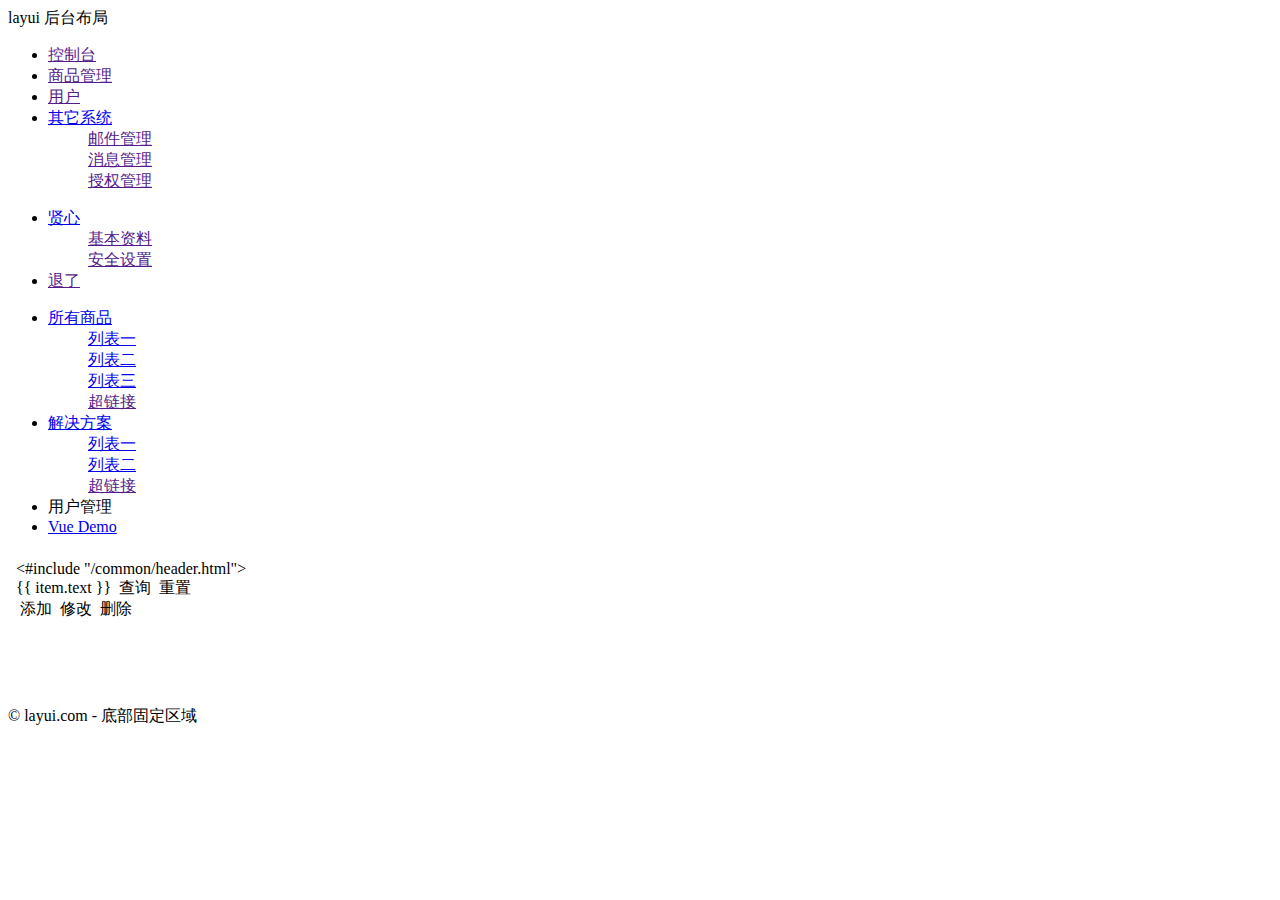
==== frame-admin/src/main/resources/templates/index.html @ 09e865cd "use iview UI" ====
<!DOCTYPE html>
<html>
<head>
<meta charset="utf-8">
<meta name="viewport" content="width=device-width, initial-scale=1, maximum-scale=1">
<title>layout 后台大布局 - Layui</title>
<link rel="stylesheet" href="/plugins/layui/css/layui.css">
<link rel="stylesheet" href="/css/style.css">
</head>
<body class="layui-layout-body">
	<div class="layui-layout layui-layout-admin">
		<div class="layui-header">
			<div class="layui-logo">layui 后台布局</div>
			<ul class="layui-nav layui-layout-left">
				<li class="layui-nav-item"><a href="">控制台</a></li>
				<li class="layui-nav-item"><a href="">商品管理</a></li>
				<li class="layui-nav-item"><a href="">用户</a></li>
				<li class="layui-nav-item">
					<a href="javascript:;">其它系统</a>
					<dl class="layui-nav-child">
						<dd>
							<a href="">邮件管理</a>
						</dd>
						<dd>
							<a href="">消息管理</a>
						</dd>
						<dd>
							<a href="">授权管理</a>
						</dd>
					</dl>
				</li>
			</ul>
			<ul class="layui-nav layui-layout-right">
				<li class="layui-nav-item">
				<a href="javascript:;">贤心</a>
				<dl class="layui-nav-child">
					<dd>
						<a href="">基本资料</a>
					</dd>
					<dd>
						<a href="">安全设置</a>
					</dd>
				</dl>
				</li>
				<li class="layui-nav-item"><a href="">退了</a></li>
			</ul>
		</div>

		<div class="layui-side layui-bg-black">
			<div class="layui-side-scroll">
				<!-- 左侧导航区域（可配合layui已有的垂直导航） -->
				<ul class="layui-nav layui-nav-tree">
					<li class="layui-nav-item">
					<a class="" href="javascript:;">所有商品</a>
						<dl class="layui-nav-child">
							<dd>
								<a href="javascript:;">列表一</a>
							</dd>
							<dd>
								<a href="javascript:;">列表二</a>
							</dd>
							<dd>
								<a href="javascript:;">列表三</a>
							</dd>
							<dd>
								<a href="">超链接</a>
							</dd>
						</dl></li>
					<li class="layui-nav-item"><a href="javascript:;">解决方案</a>
						<dl class="layui-nav-child">
							<dd>
								<a href="javascript:;">列表一</a>
							</dd>
							<dd>
								<a href="javascript:;">列表二</a>
							</dd>
							<dd>
								<a href="">超链接</a>
							</dd>
						</dl></li>
					<li class="layui-nav-item"><a data-url="user/user.html">用户管理</a></li>
					<li class="layui-nav-item"><a href="sys/vueForm.html">Vue Demo</a></li>
				</ul>
			</div>
		</div>

		<div class="layui-body">
			<iframe src="sys/user.html" frameborder="0" class="mainframe" id="mainframe"></iframe>
		</div>

		<div class="layui-footer">
			<!-- 底部固定区域 -->
			© layui.com - 底部固定区域
		</div>
	</div>
	<script src="plugins/layui/layui.js"></script>
	<script>
		layui.use('element', function() {
			var element = layui.element;
			var $ = layui.$;
			
			$("[data-url]").click(function () {
				var src = $(this).attr("data-url");
				if (src) {
					$("#mainframe").attr("src", src);
				}
			});
			
		});
	</script>
</body>
</html>
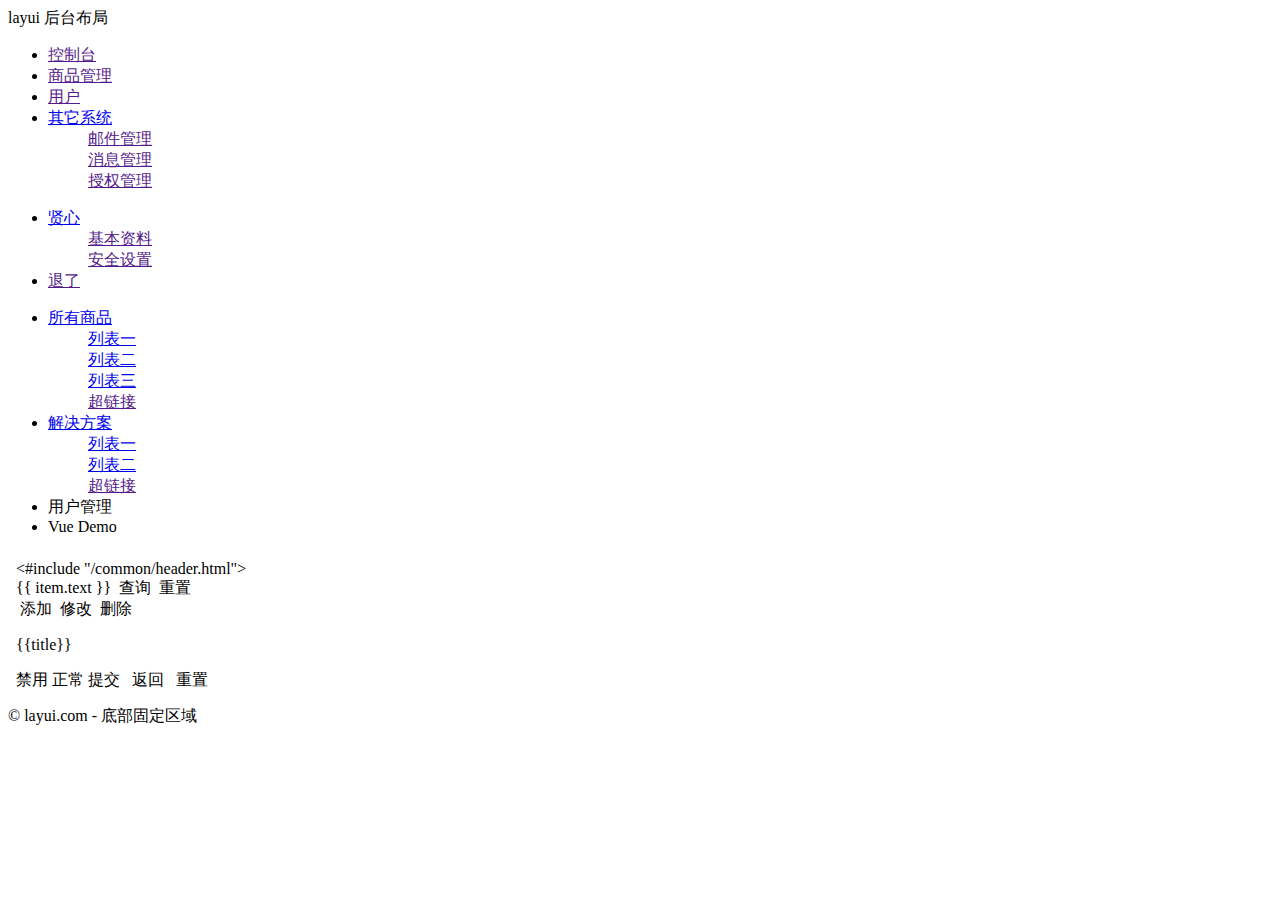
==== commit 4e859b3c: "demo" ====
--- a/frame-admin/src/main/resources/templates/index.html
+++ b/frame-admin/src/main/resources/templates/index.html
@@ -78,14 +78,14 @@
 								<a href="">超链接</a>
 							</dd>
 						</dl></li>
-					<li class="layui-nav-item"><a data-url="user/user.html">用户管理</a></li>
-					<li class="layui-nav-item"><a href="sys/vueForm.html">Vue Demo</a></li>
+					<li class="layui-nav-item"><a data-url="sys/user.html">用户管理</a></li>
+					<li class="layui-nav-item"><a data-url="sys/vueDemo.html">Vue Demo</a></li>
 				</ul>
 			</div>
 		</div>
 
 		<div class="layui-body">
-			<iframe src="sys/user.html" frameborder="0" class="mainframe" id="mainframe"></iframe>
+			<iframe src="sys/vueDemo.html" frameborder="0" class="mainframe" id="mainframe"></iframe>
 		</div>
 
 		<div class="layui-footer">
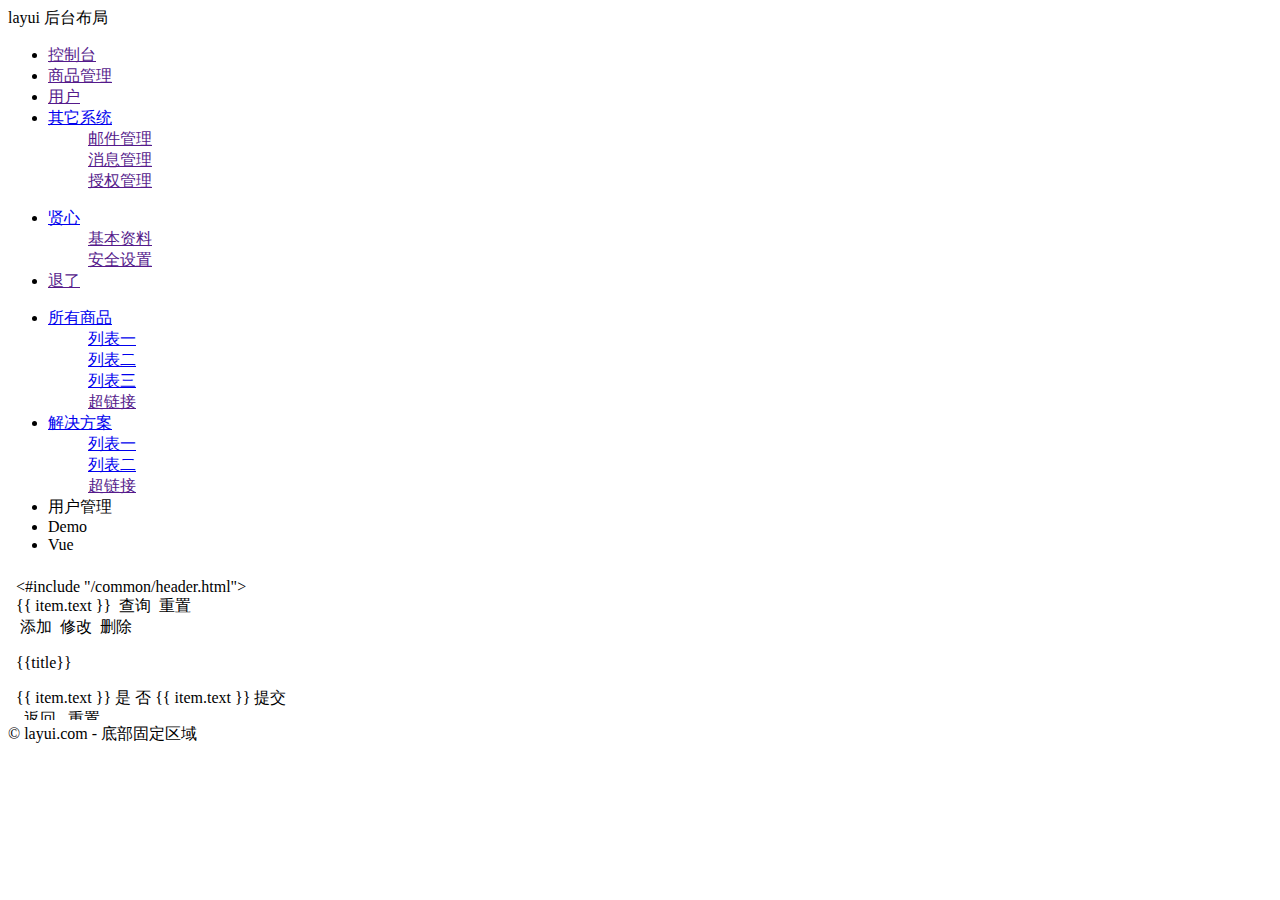
==== commit 687ff1dc: "1" ====
--- a/frame-admin/src/main/resources/templates/index.html
+++ b/frame-admin/src/main/resources/templates/index.html
@@ -79,13 +79,14 @@
 							</dd>
 						</dl></li>
 					<li class="layui-nav-item"><a data-url="sys/user.html">用户管理</a></li>
-					<li class="layui-nav-item"><a data-url="sys/vueDemo.html">Vue Demo</a></li>
+					<li class="layui-nav-item"><a data-url="sys/demo.html">Demo</a></li>
+					<li class="layui-nav-item"><a data-url="sys/vue.html">Vue</a></li>
 				</ul>
 			</div>
 		</div>
 
 		<div class="layui-body">
-			<iframe src="sys/vueDemo.html" frameborder="0" class="mainframe" id="mainframe"></iframe>
+			<iframe src="sys/demo.html" frameborder="0" class="mainframe" id="mainframe"></iframe>
 		</div>
 
 		<div class="layui-footer">
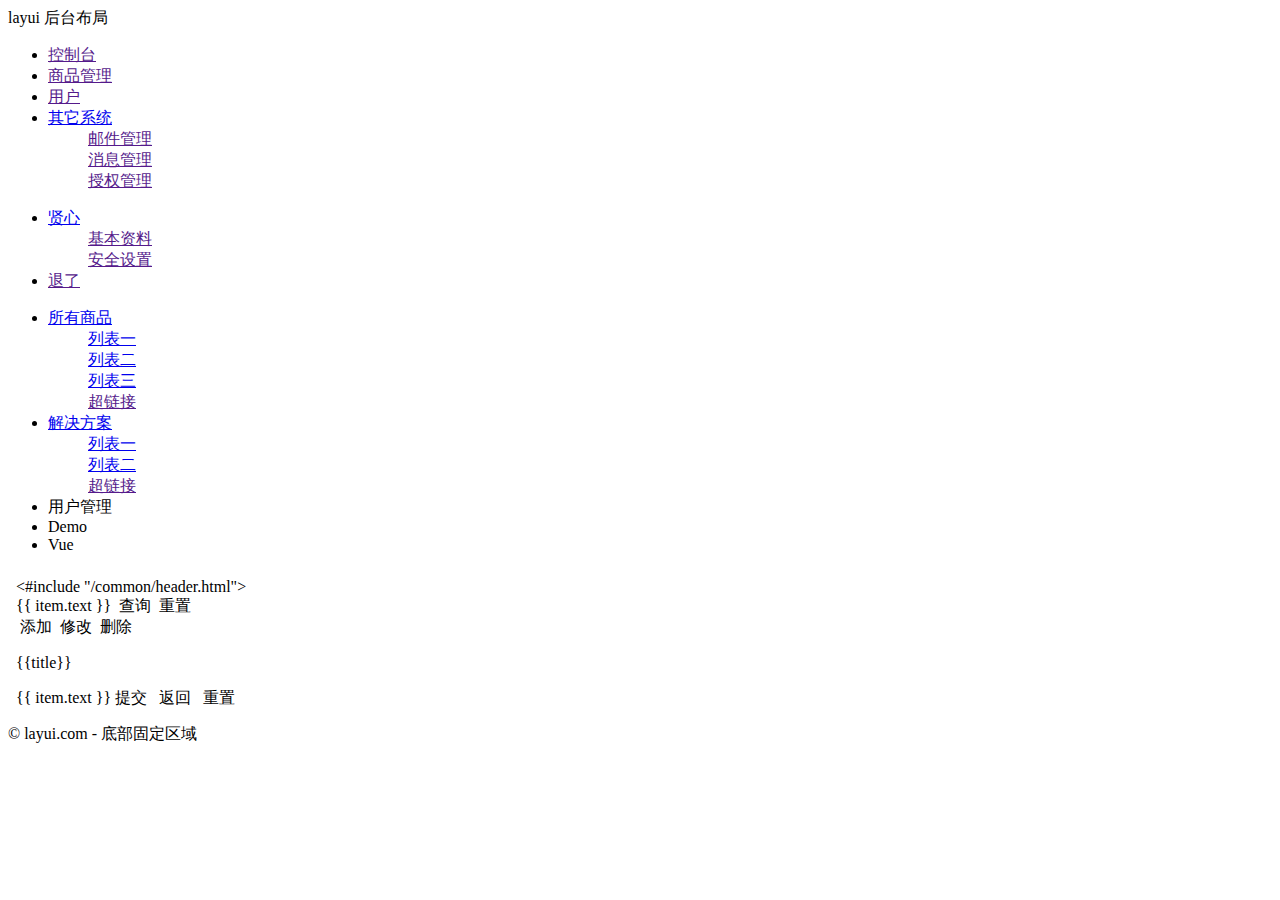
==== commit 9f6d1e95: "page" ====
--- a/frame-admin/src/main/resources/templates/index.html
+++ b/frame-admin/src/main/resources/templates/index.html
@@ -86,7 +86,7 @@
 		</div>
 
 		<div class="layui-body">
-			<iframe src="sys/demo.html" frameborder="0" class="mainframe" id="mainframe"></iframe>
+			<iframe src="sys/user.html" frameborder="0" class="mainframe" id="mainframe"></iframe>
 		</div>
 
 		<div class="layui-footer">
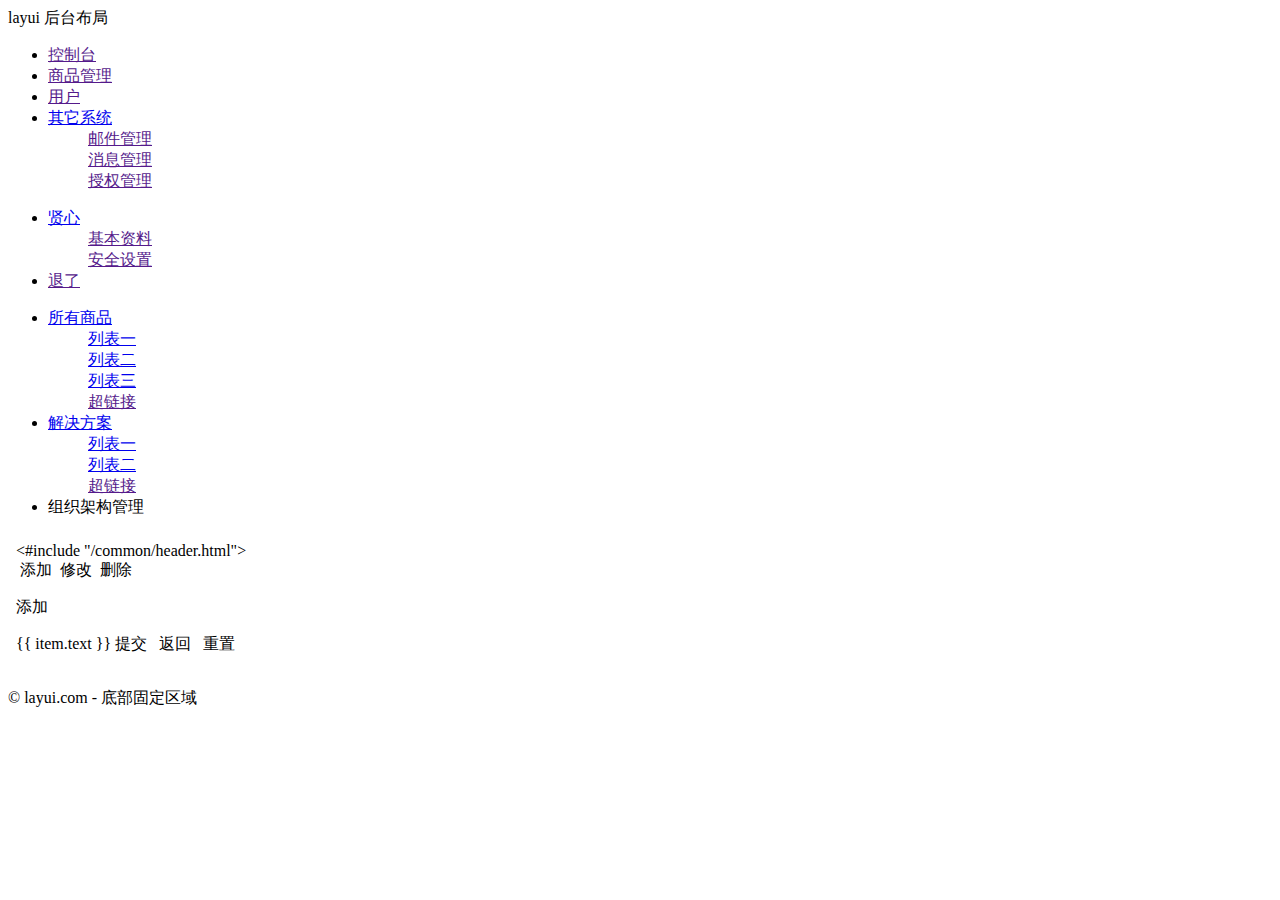
==== commit ccfc90a8: "zzbm" ====
--- a/frame-admin/src/main/resources/templates/index.html
+++ b/frame-admin/src/main/resources/templates/index.html
@@ -78,15 +78,18 @@
 								<a href="">超链接</a>
 							</dd>
 						</dl></li>
+					<!-- 
 					<li class="layui-nav-item"><a data-url="sys/user.html">用户管理</a></li>
 					<li class="layui-nav-item"><a data-url="sys/demo.html">Demo</a></li>
 					<li class="layui-nav-item"><a data-url="sys/vue.html">Vue</a></li>
+					 -->
+					<li class="layui-nav-item"><a data-url="sys/zzbm.html">组织架构管理</a></li>
 				</ul>
 			</div>
 		</div>
 
 		<div class="layui-body">
-			<iframe src="sys/user.html" frameborder="0" class="mainframe" id="mainframe"></iframe>
+			<iframe src="sys/zzbm.html" frameborder="0" class="mainframe" id="mainframe"></iframe>
 		</div>
 
 		<div class="layui-footer">
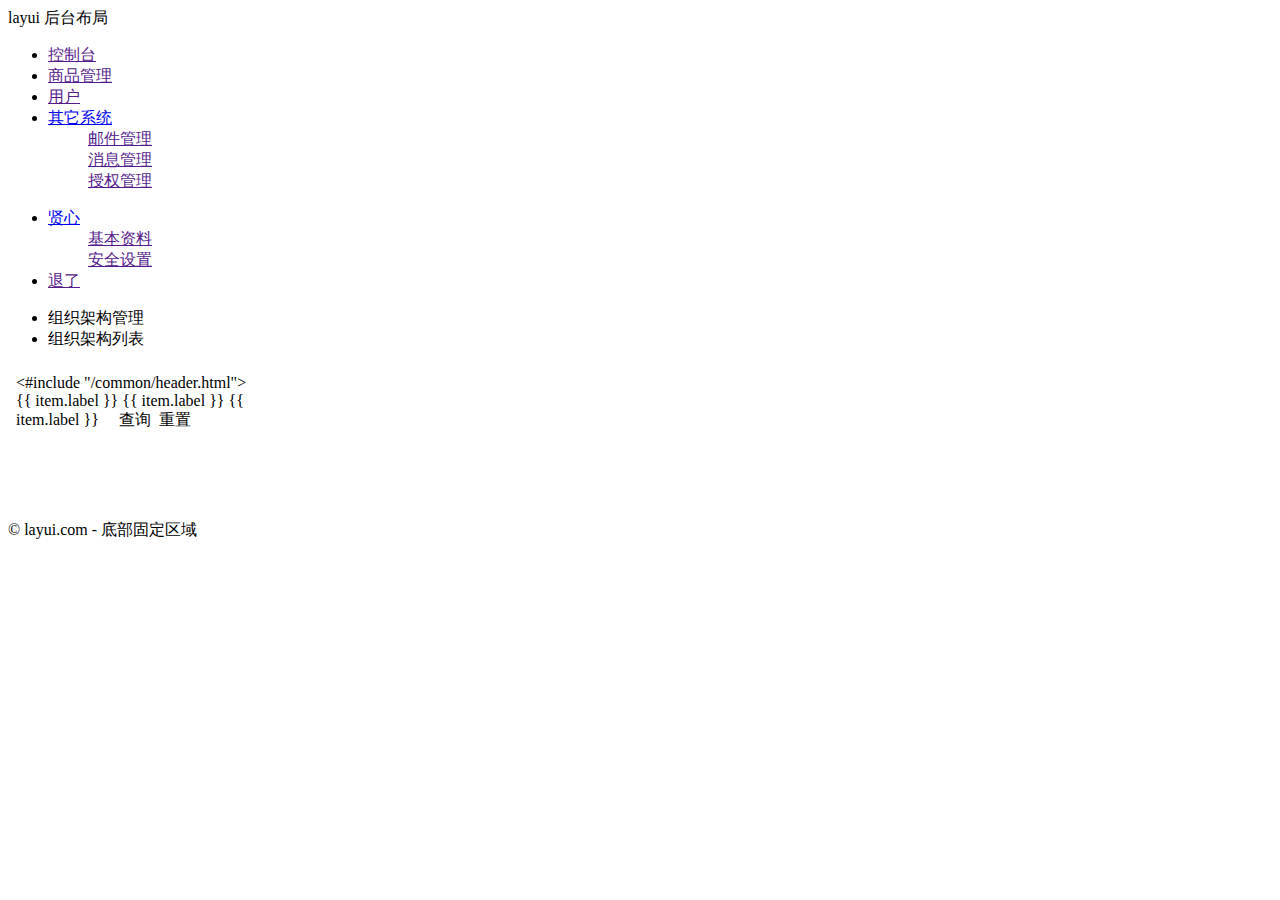
==== commit 925c522d: "zzbm list" ====
--- a/frame-admin/src/main/resources/templates/index.html
+++ b/frame-admin/src/main/resources/templates/index.html
@@ -50,6 +50,7 @@
 			<div class="layui-side-scroll">
 				<!-- 左侧导航区域（可配合layui已有的垂直导航） -->
 				<ul class="layui-nav layui-nav-tree">
+				<!-- 
 					<li class="layui-nav-item">
 					<a class="" href="javascript:;">所有商品</a>
 						<dl class="layui-nav-child">
@@ -78,18 +79,19 @@
 								<a href="">超链接</a>
 							</dd>
 						</dl></li>
-					<!-- 
+					
 					<li class="layui-nav-item"><a data-url="sys/user.html">用户管理</a></li>
 					<li class="layui-nav-item"><a data-url="sys/demo.html">Demo</a></li>
 					<li class="layui-nav-item"><a data-url="sys/vue.html">Vue</a></li>
 					 -->
 					<li class="layui-nav-item"><a data-url="sys/zzbm.html">组织架构管理</a></li>
+					<li class="layui-nav-item"><a data-url="sys/zzbmList.html">组织架构列表</a></li>
 				</ul>
 			</div>
 		</div>
 
 		<div class="layui-body">
-			<iframe src="sys/zzbm.html" frameborder="0" class="mainframe" id="mainframe"></iframe>
+			<iframe src="sys/zzbmList.html" frameborder="0" class="mainframe" id="mainframe"></iframe>
 		</div>
 
 		<div class="layui-footer">
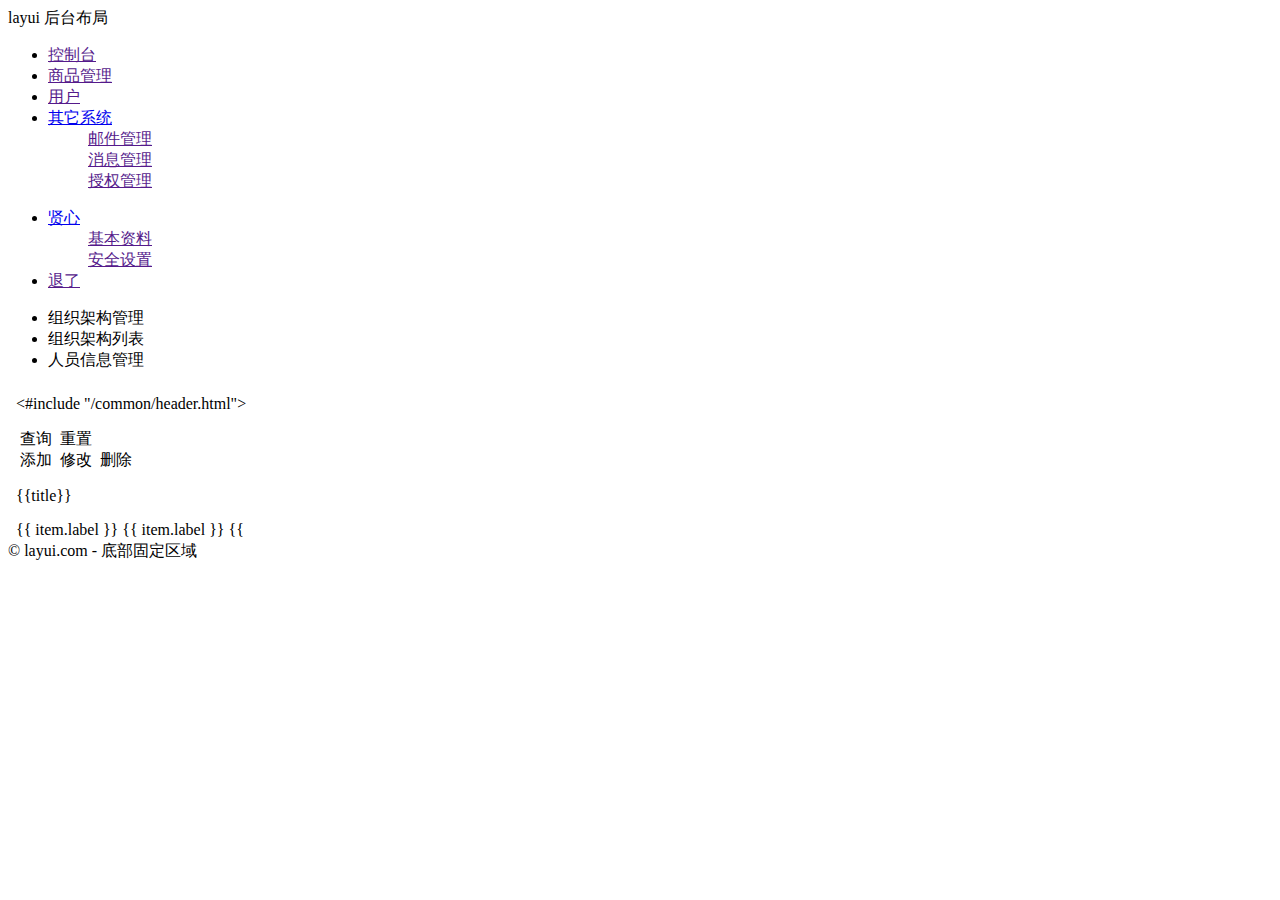
==== commit e561356c: "czry form" ====
--- a/frame-admin/src/main/resources/templates/index.html
+++ b/frame-admin/src/main/resources/templates/index.html
@@ -86,12 +86,13 @@
 					 -->
 					<li class="layui-nav-item"><a data-url="sys/zzbm.html">组织架构管理</a></li>
 					<li class="layui-nav-item"><a data-url="sys/zzbmList.html">组织架构列表</a></li>
+					<li class="layui-nav-item"><a data-url="sys/czry.html">人员信息管理</a></li>
 				</ul>
 			</div>
 		</div>
 
 		<div class="layui-body">
-			<iframe src="sys/zzbmList.html" frameborder="0" class="mainframe" id="mainframe"></iframe>
+			<iframe src="sys/czry.html" frameborder="0" class="mainframe" id="mainframe"></iframe>
 		</div>
 
 		<div class="layui-footer">
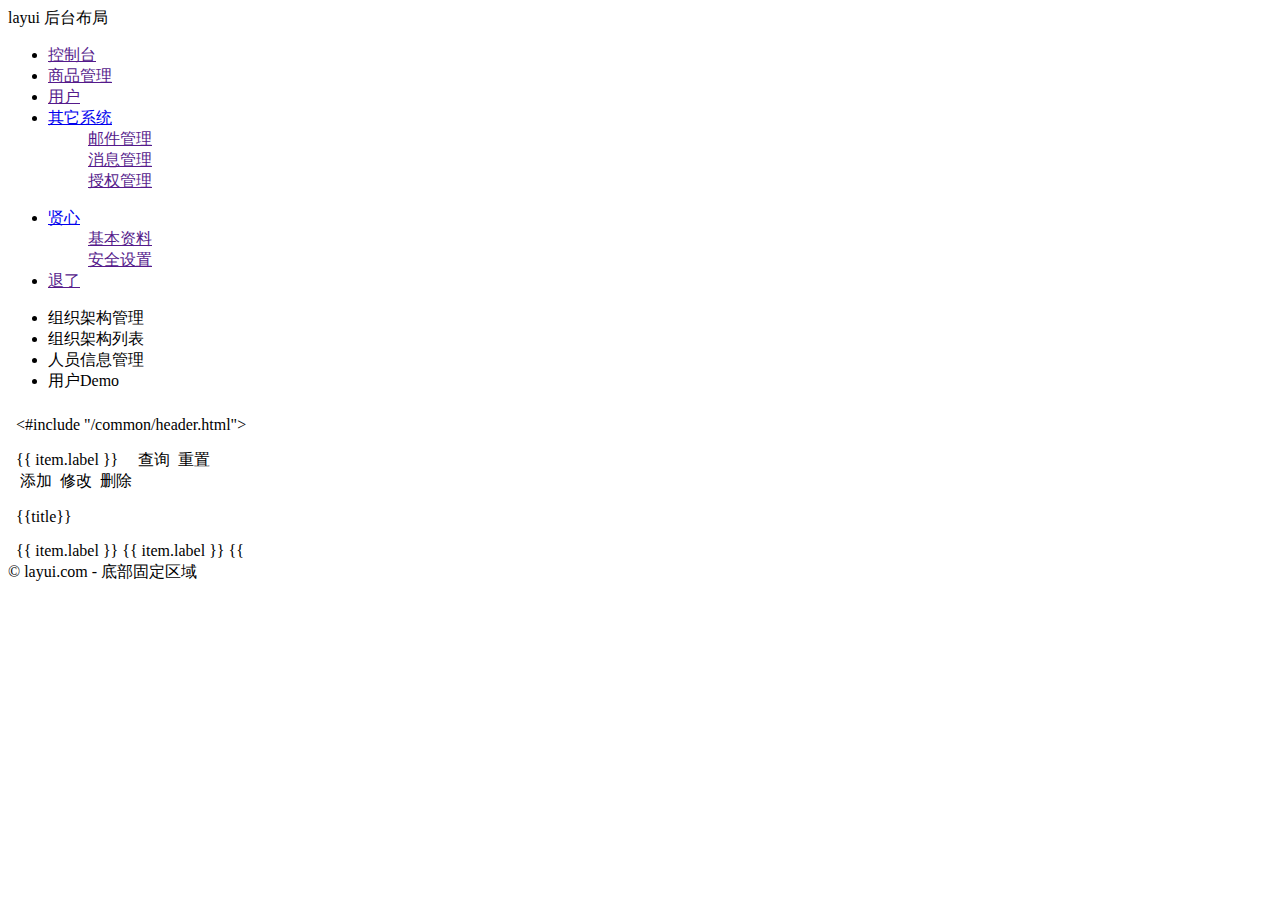
==== commit d85dac17: "user" ====
--- a/frame-admin/src/main/resources/templates/index.html
+++ b/frame-admin/src/main/resources/templates/index.html
@@ -87,6 +87,7 @@
 					<li class="layui-nav-item"><a data-url="sys/zzbm.html">组织架构管理</a></li>
 					<li class="layui-nav-item"><a data-url="sys/zzbmList.html">组织架构列表</a></li>
 					<li class="layui-nav-item"><a data-url="sys/czry.html">人员信息管理</a></li>
+					<li class="layui-nav-item"><a data-url="sys/user.html">用户Demo</a></li>
 				</ul>
 			</div>
 		</div>
